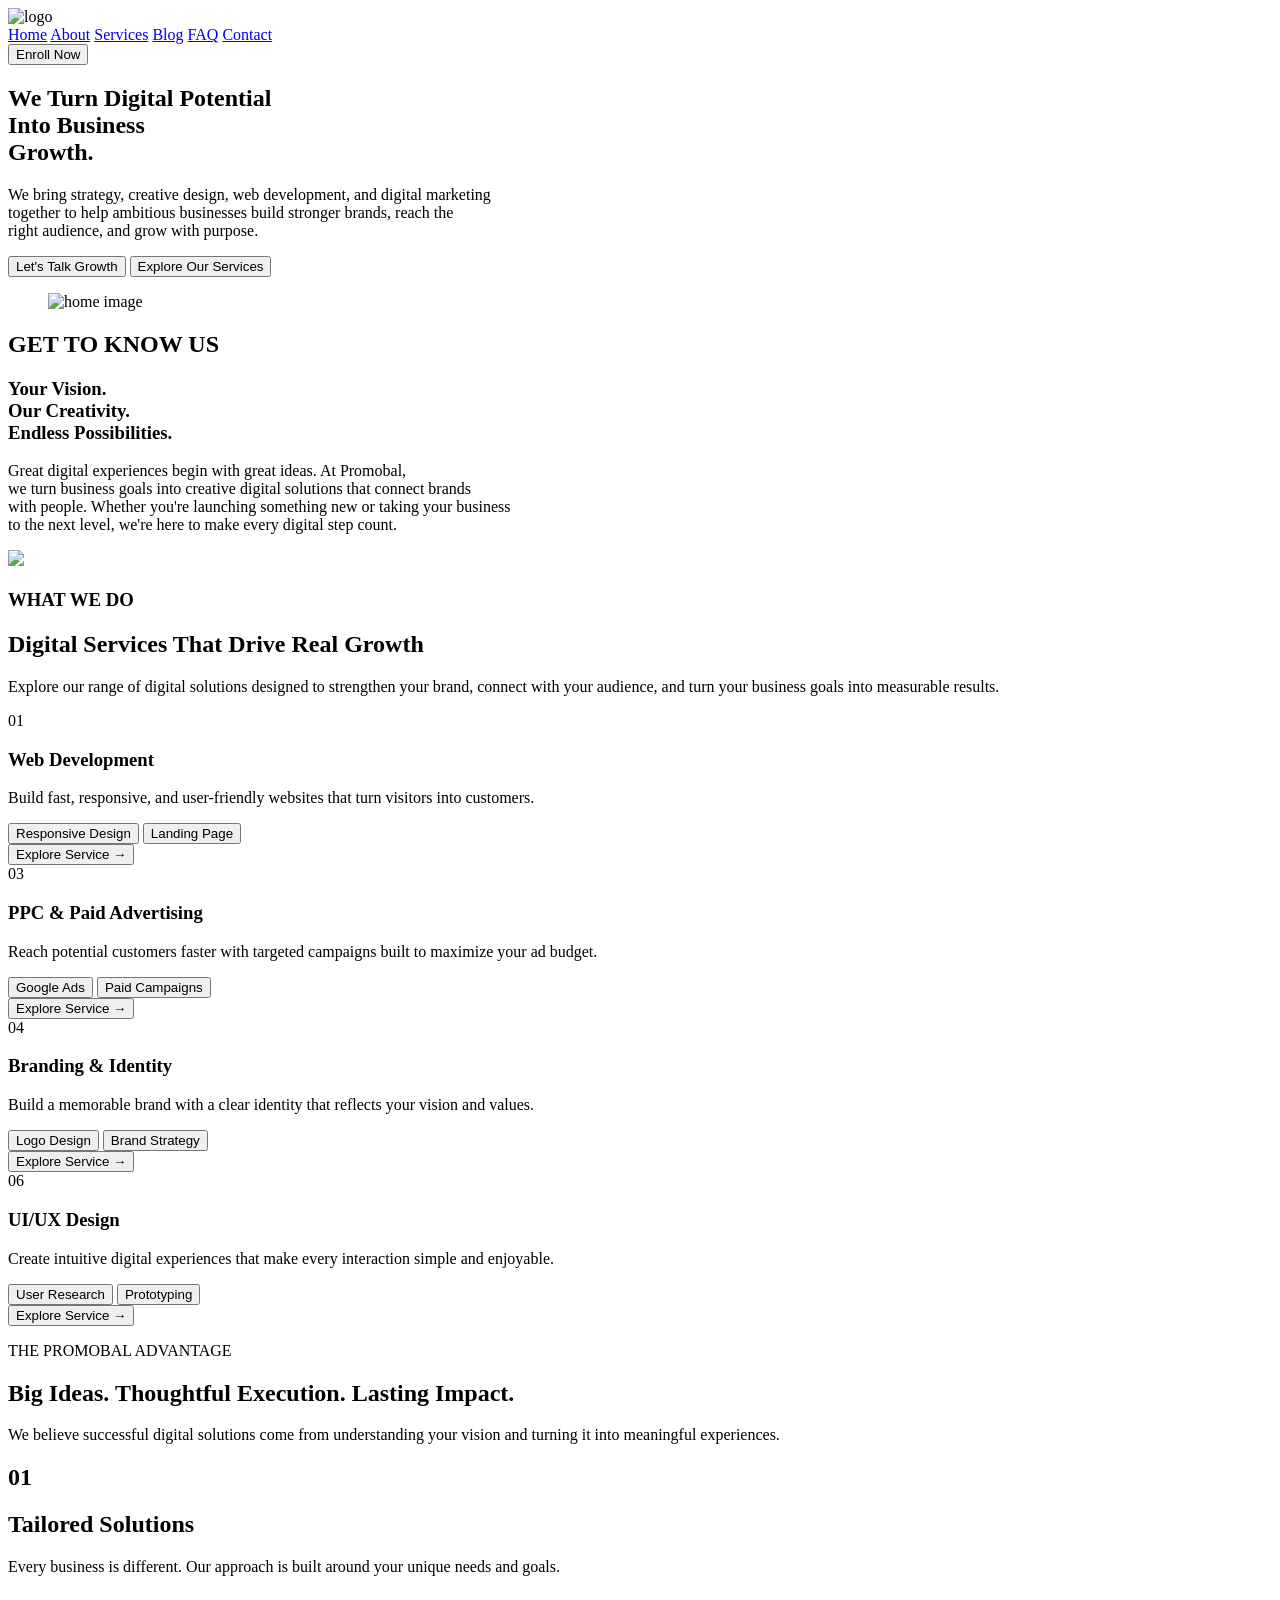
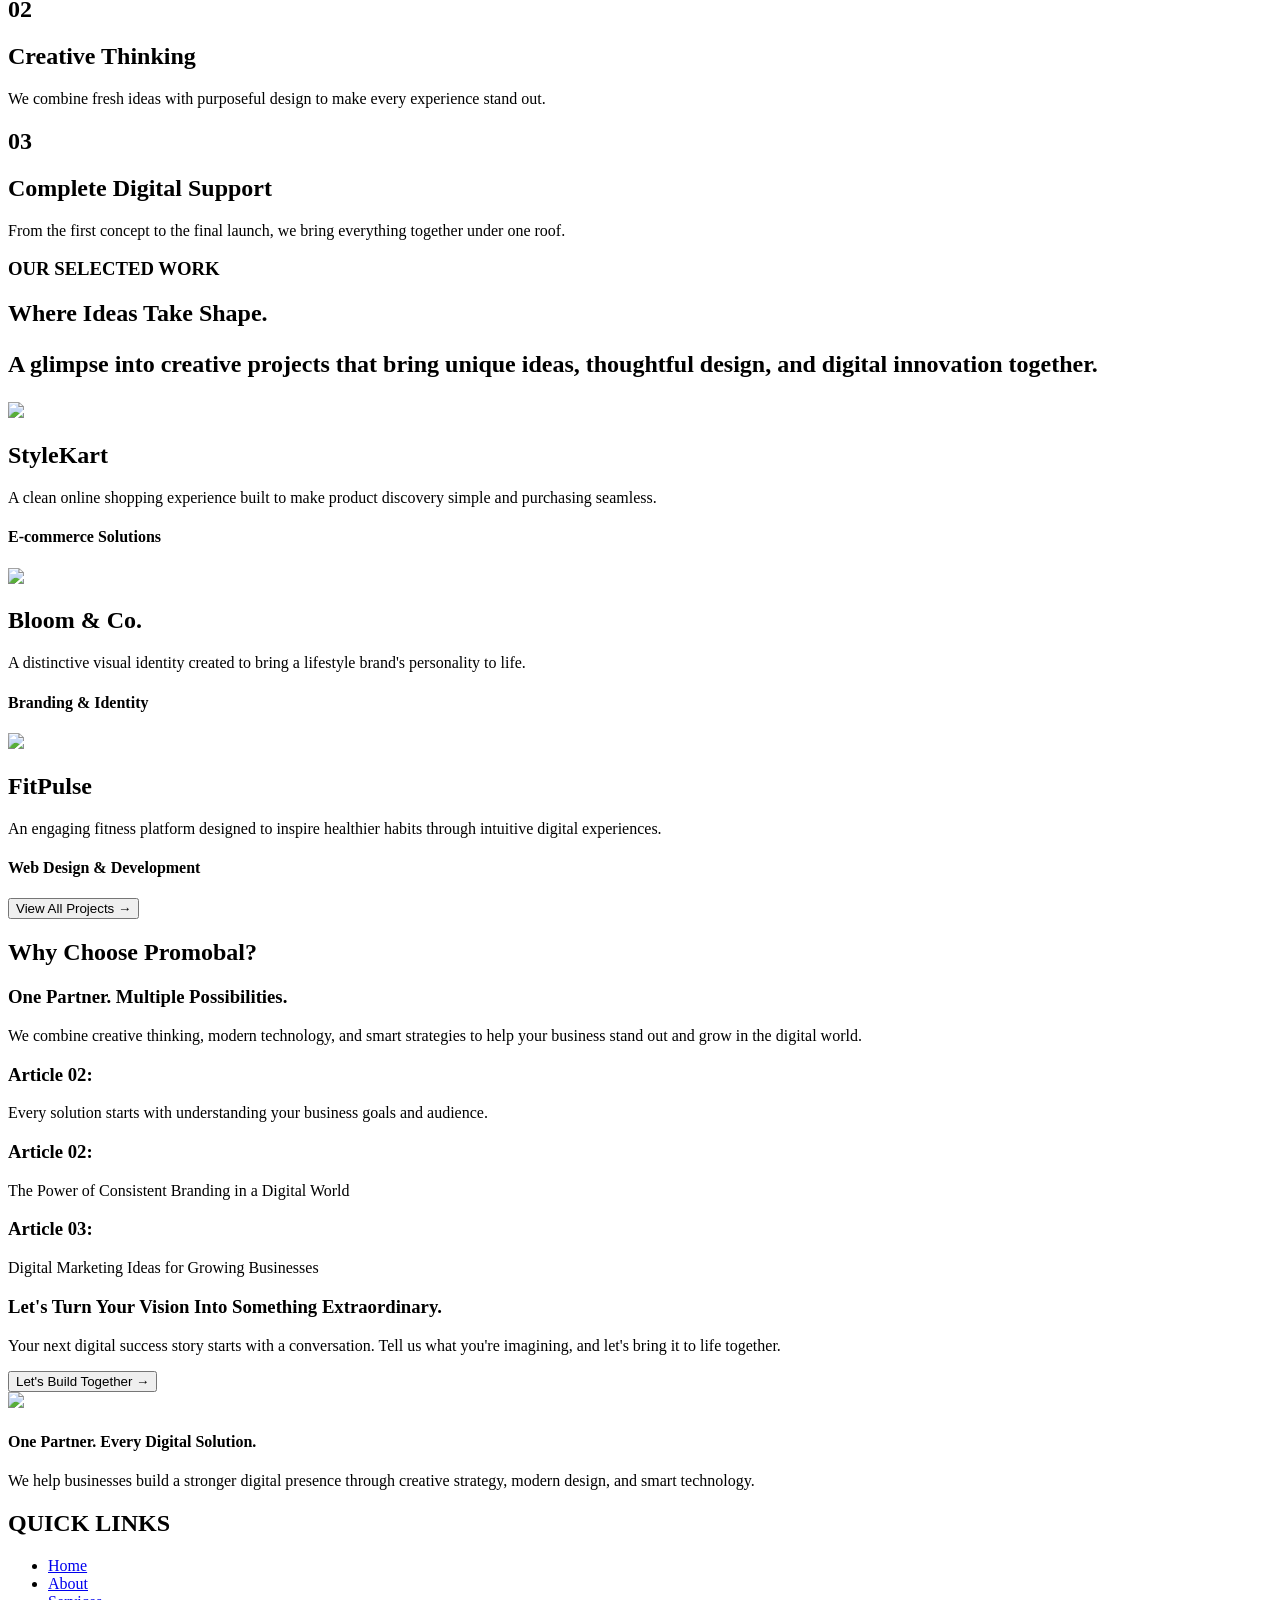
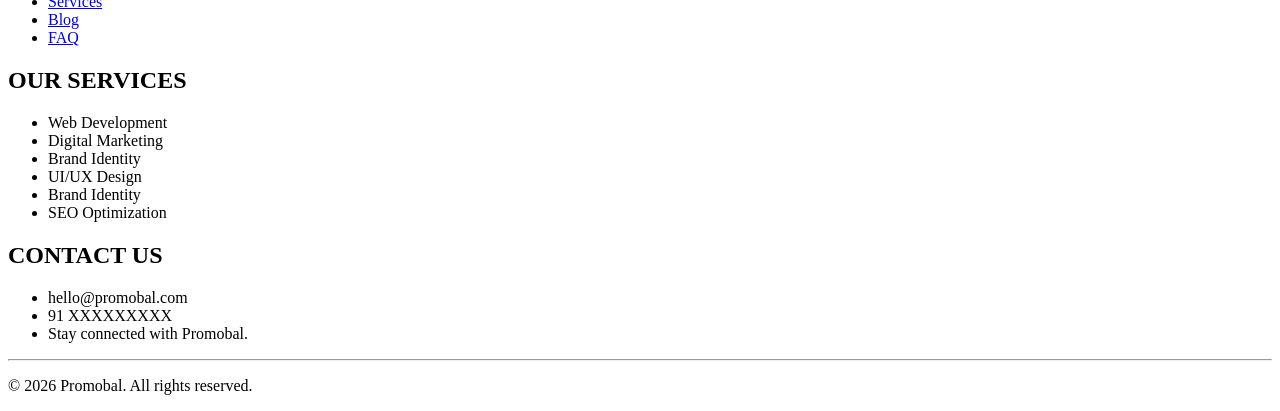
==== index.html @ 460429c2 "Add files via upload Initial commit: Add Promobal website files" ====
<!doctype html>
<html lang="en">
  <head>
    <meta charset="UTF-8" />
    <meta name="viewport" content="width=device-width, initial-scale=1.0" />
    <title>Document</title>
    <link rel="stylesheet" href="responsive.css">
    <script src="https://cdn.jsdelivr.net/npm/@tailwindcss/browser@4"></script>
    <link
      rel="stylesheet"
      href="https://cdnjs.cloudflare.com/ajax/libs/font-awesome/7.3.1/css/all.css"
      integrity="sha512-x9WwyMYBnlXMNQ6kQ/Lyzu1NqIhLQKL5Oq6xByfXuRj7s9CskyCbLv/1IjqzJmXwFXWr0ov6jBV7Qbc0hh9nHg=="
      crossorigin="anonymous"
      referrerpolicy="no-referrer"
    />
  </head>
  <body>
    <main>
      <header  id="navbar" class="bg-white h-[50px] w-full flex justify-between items-center">
        <div class = "ml-20">
          <img
            src="images/logo/logo.jpg.png"
            alt="logo"
            class="h-[60px] w-[130px]"
          />
        </div>
        <div class = "">
          <navbar class = "flex items-center gap-6">
            <a href="index.html">Home</a>
            <a href="about.html">About</a>
            <a href="services.html">Services</a>
            <a href="blog.html">Blog</a>
            <a href="faq.html">FAQ</a>
            <a href="contact.html">Contact</a>
          </navbar>
        </div>

        <div class = "mr-10">
            <button class = "bg-[#101D46] rounded-xl w-[120px] h-[40px] hover:bg-[#b88a3b] hover:scale-105 text-white">Enroll Now</button>
        </div>
      </header>
<!--Hero Section-->
      <section class="">
        <div class = "flex gap-5 max-md:flex-col">
          <div class="">
            <h1 class=" max-md:text-[38px] max-md:ml-5 max-md:pt-10 max-md:break-words font-bold text-[120px] text-[#12224A] pt-25 ml-20 leading-[1]">
              We Turn Digital Potential <br />Into Business<br /><span
                class="bg-gradient-to-r from-[#101D46] via-[#1745C6] to-[#09C8B5] bg-clip-text text-transparent"
                >Growth.</span
              >
            </h1>
            <p class=" max-md:ml-5 max-md:mr-5 ml-20 text-gray-600 text-base mt-5">
              We bring strategy, creative design, web development, and digital
              marketing<br />
              together to help ambitious businesses build stronger brands, reach
              the <br />right audience, and grow with purpose.
            </p>
            <div class="ml-20 mt-10 gap-6 max-md:ml-5 max-md:mr-5 max-md:flex max-md:flex-col max-md:gap-3">
              <button
                class= "bg-[#101D46]  text-white h-[40px] w-[180px] rounded-xl hover:scale-105 hover:shadow-xl "
              >
                Let's Talk Growth
              </button>
              <button class = " max-md:ml-0  ml-4 bg-transparent h-[40px] w-[180px] text-[#101D46] rounded-xl border border-[#09C8B5]    hover:scale-105 hover:shadow-xl">Explore Our Services</button>
            </div>
          </div>
          <div class = "px-6 pr-30 mt-35 max-md:mt-6 max-md:px-5 max-md:pr-5">
            <figure>
              <img
                src="https://i.pinimg.com/736x/f6/3f/6d/f63f6d842209c7a8ea52700ffe1d870a.jpg"
                alt="home image"
                class="max-md:w-full max-md:h-auto max-md:mr-0 w-[600px] h-[500px] mr-10  rounded-xl hover:shadow-xl hover:scale-105 hover:translate-y-2 transition-all duration-300"/>
            </figure>
          </div>
        </div>
      </section>

<!--Who We Are-->
<section class = "mt-15 max-md:px-5">
    <div class = "flex gap-10 max-md:flex-col ">
         <div>
<h2 class =" max-md:ml-0 text-[#087FCE] ml-20 text-center font-bold">GET TO KNOW US</h2>
<h3 class = " max-md:text-3xl max-md:ml-0 text-[#101D46] ml-20 text-center font-semibold text-[72px] leading-tight">Your Vision.<br> <span class = "text-[#09C8B5]">Our Creativity.</span> <br>Endless Possibilities.</h3>
<p class = "text-base max-md:ml-0 max-md:text-sm ml-20 text-center  pt-4">Great digital experiences begin with great ideas. At Promobal,<br> we turn business goals into creative digital solutions that connect brands<br> with people.

Whether you're launching something new or taking your business <br>to the next level, we're here to make every digital step count.</p>
    </div>

    <div>
        <img src ="https://images.openai.com/static-rsc-4/L6-r9sLNPOVF2zTq8EWg3uT8TBFtYZBihLVFrULV7O5nc7it5bF2d6ulaV1invikq3fwrhtUI9Jc_ycbwpDoOaqzzwc_FsbcCmsVm-UYjOVo3IFFkPKpT7TLXO-eXHEjqMX-dUbjQNqBpQIv4btTQnuj5xW-93HFJpiRFKnXy3zyJjTHGUEkO6M3TBYmWQ2X?purpose=fullsize" class = "h-[350px] max-md:w-full max-md:h-auto w-[600px] hover:rotate-2 object-contain object-cover">
    </div>
    </div>
   
</section>
      
     <!--Services Section-->
    <section class = " mt-[30px]">
      <div>
          <h3 class = "text-[#087FCE] text-center">WHAT WE DO</h3>
        <h2 class = " max-md:text-3xl max-md:px-5 text-center text-[60px] font-semibold text-[#101D46]">Digital Services That Drive Real Growth</h2>
        <P class = "text-center text-gray-600">Explore our range of digital solutions designed to strengthen your brand, connect with your audience, and turn your business goals into measurable results.</P>
        </div>
      <div class= "grid grid-cols-4 justify-center mt-15 ml-20
            max-md:grid-cols-1
            max-md:ml-0
            max-md:px-5
            max-md:gap-5
            max-md:w-full">
        
        <div 
          class="bg-white border border-[#087FCE] h-[300px] w-[300px] rounded-lg hover:scale-105 hover:shadow-xl hover:translate-y-2 transition-all duration-300 max-md:w-full max-md:min-w-0 max-md:h-auto max-md:min-h-[300px] "
        >
          
          <div
            class="bg-sky-100 text-center rounded-xl items-center w-11 h-11 ml-4 text-2xl mt-3"
          >
            01
          </div>
          <h3 class="ml-4 mt-3 text-[#0A173D] font-semibold text-2xl">
            Web Development
          </h3>
          <p class="text-slate-600 text-base leading-relaxed ml-4 mt-3">
            Build fast, responsive, and user-friendly websites that turn
            visitors into customers.
          </p>
          <div class="flex flex-wrap gap-3 pt-4 ml-4 mr-4">
            <button class="bg-sky-100 rounded-xl text-base text-black">
              Responsive Design
            </button>
            <button class="bg-sky-100 rounded-xl text-black">
              Landing Page
            </button>
          </div>

          <button class="text-[#2563EB] mt-6 ml-4">Explore Service →</button>
        </div>

        <div
          class="bg-white border border-[#087FCE] h-[300px] w-[300px] rounded-lg hover:scale-105 hover:shadow-xl hover:translate-y-2 transition-all duration-300 max-md:w-full max-md:min-w-0 max-md:h-auto max-md:min-h-[300px]"
        >
          
          <div
            class="bg-sky-100 text-center rounded-xl items-center w-11 h-11 ml-4 text-2xl mt-3"
          >
            03
          </div>
          <h3 class="ml-4 mt-3 text-[#0A173D] font-semibold text-2xl">
            PPC & Paid Advertising
          </h3>
          <p class="text-slate-600 text-base leading-relaxed ml-4 mt-3">
            Reach potential customers faster with targeted campaigns built to
            maximize your ad budget.
          </p>
          <div class="flex flex-wrap gap-3 pt-4 ml-4 mr-4">
            <button class="bg-sky-100 rounded-xl text-base text-black">
              Google Ads
            </button>
            <button class="bg-sky-100 rounded-xl text-black">
              Paid Campaigns
            </button>
          </div>

          <button class="text-[#2563EB] mt-6 ml-4">Explore Service →</button>
        </div>

        <div
          class="bg-white border border-[#087FCE] h-[300px] w-[300px] rounded-lg hover:scale-105 hover:shadow-xl hover:translate-y-2 transition-all duration-300 max-md:w-full max-md:w-full max-md:min-w-0 max-md:h-auto max-md:min-h-[300px]"
        >
          
          <div
            class="bg-sky-100 text-center rounded-xl items-center w-11 h-11 ml-4 text-2xl mt-3"
          >
            04
          </div>
          <h3 class="ml-4 mt-3 text-[#0A173D] font-semibold text-2xl">Branding & Identity</h3>
          <p class="text-slate-600 text-base leading-relaxed ml-4 mt-3">Build a memorable brand with a clear identity that reflects your vision and values.</p>
          <div class="flex flex-wrap gap-3 pt-4 ml-4 mr-4">
            <button class="bg-sky-100 rounded-xl text-base text-black">Logo Design</button>
            <button class="bg-sky-100 rounded-xl text-black">Brand Strategy</button>
          </div>

          <button class="text-[#2563EB] mt-6 ml-4">Explore Service →</button>
        </div>

        <div
          class="bg-white border border-[#087FCE] h-[300px] w-[300px] rounded-lg hover:scale-105 hover:shadow-xl hover:translate-y-2 transition-all duration-300 max-md:w-full max-md:w-full max-md:min-w-0 max-md:h-auto max-md:min-h-[300px]"
        >
         
          <div
            class="bg-sky-100 text-center rounded-xl items-center w-11 h-11 ml-4 text-2xl mt-3"
          >
            06
          </div>
          <h3 class="ml-4 mt-3 text-[#0A173D] font-semibold text-2xl">UI/UX Design</h3>
          <p class="text-slate-600 text-base leading-relaxed ml-4 mt-3">Create intuitive digital experiences that make every interaction simple and enjoyable.</p>
          <div class="flex flex-wrap gap-3 pt-4 ml-4 mr-4">
            <button class="bg-sky-100 rounded-xl text-base text-black">User Research</button>
            <button class="bg-sky-100 rounded-xl text-black">Prototyping</button>
          </div>

          <button class="text-[#2563EB] mt-6 ml-4">Explore Service →</button>
        </div>


      </div>
    </section>


    <!--Why promobal with us-->
<section class = "bg-sky-100 mt-15">
  <div >
<div>
  <P class = "text-center text-[#087FCE] pt-3 font-bold">THE PROMOBAL ADVANTAGE</P>
  <h2 class = "text-center font-normal text-[#101D46] text-[40px]">Big Ideas. Thoughtful Execution. Lasting Impact.</h2>
  <P class = "text-center text-base text-slate-600 pt-3">We believe successful digital solutions come from understanding your vision and turning it into meaningful experiences.</P>
</div>
<div class ="flex gap-6 justify-center pt-10 pb-10 max-md:flex-col max-md:items-center max-md:px-5">

    <div class = "bg-[#101D46] h-[220px] w-[360px]  rounded-xl hover:scale-105 hover:shadow-xl  hover:transition-all duration-300 max-md:ml-5 max-md:mr-5 max-md:flex max-md:flex-col max-md:gap-3">
<h1 class = "text-[#09C8B5] font-bold text-4xl ml-7 pt-4">01</h1>
      <h2 class = "font-semibold text-white text-3xl pt-2 ml-7">Tailored Solutions</h2>
      <P class = "text-slate-300 ml-7 pt-3 text-base">Every business is different. Our approach is built around your unique needs and goals.</P>
    </div>

      <div class = "bg-[#101D46] h-[220px] w-[360px]  rounded-xl hover:scale-105 hover:shadow-xl  hover:transition-all duration-300 max-md:ml-5 max-md:mr-5 max-md:flex max-md:flex-col max-md:gap-3">
<h1 class = "text-[#09C8B5] font-bold text-4xl ml-7 pt-4">02</h1>
      <h2 class = "font-semibold text-white text-3xl pt-2 ml-7">Creative Thinking
</h2>
      <P class = "text-slate-300 ml-7 pt-3 text-base">We combine fresh ideas with purposeful design to make every experience stand out.</P>
    </div>

      <div class = "bg-[#101D46] h-[220px] w-[360px]  rounded-xl hover:scale-105 hover:shadow-xl  hover:transition-all duration-300 max-md:ml-5 max-md:mr-5 max-md:flex max-md:flex-col max-md:gap-3 ">
<h1 class = "text-[#09C8B5] font-bold text-4xl ml-7 pt-4">03</h1>
      <h2 class = "font-semibold text-white text-3xl pt-2 ml-7">Complete Digital Support</h2>
      <P class = "text-slate-300 ml-7 pt-3 text-base">From the first concept to the final launch, we bring everything together under one roof.</P>
    </div>

     
</div>

  </div>
</section>

   <!--Portfolio-->
        <section class = "mt-20 ">
          <div>
            <h3 class ="text-[#087FCE] text-center">OUR SELECTED WORK</h3>
<h2 class ="text-[#101D46] text-[40px] font-normal text-center max-md:text-3xl max-md:px-5">Where Ideas Take Shape.</h>
<P class = " text-slate-600 text-base">A glimpse into creative projects that bring unique ideas, thoughtful design, and digital innovation together.</P>
          </div>

          <div class = "flex gap-10 mt-10 justify-center max-md:flex-col max-md:items-center max-md:px-5">

            <div class = " max-md:w-full max-md:h-auto max-md:pb-5 w-[300px] h-[480px] bg-[#F2F9FF] rounded-xl hover:scale-105 hover:translate-y-2 hover:shadow-xl hover:transition-all duration-300">
<img src = "https://i.pinimg.com/736x/06/6f/7b/066f7bf290f8e337624c415a87b8ca7c.jpg" class ="w-[98%] self-center h-[270px] max-md:w-full max-md:object-cover">
<h2 class = "font-bold text-3xl ml-4 mt-3">StyleKart </h2>
<P class = "text-slate-800 text-base ml-4 mt-2">A clean online shopping experience built to make product discovery simple and purchasing seamless.</P>
<h4 class ="text-[#087FCE] ml-4 mt-2">E-commerce Solutions </h4>
            </div>

            
            <div class = " max-md:w-full max-md:h-auto max-md:pb-5 w-[300px] h-[480px] bg-[#F2F9FF] rounded-xl hover:scale-105 hover:translate-y-2 hover:shadow-xl hover:transition-all duration-300 ">
<img src = "https://i.pinimg.com/736x/cc/e8/b1/cce8b1f5b8152acfa351eb7a4a5f1de0.jpg" class ="w-[98%] self-center h-[270px] max-md:w-full max-md:object-cover">
<h2 class = "font-bold  text-3xl ml-4 mt-3">Bloom & Co. </h2>
<P class = "text-slate-800 text-base ml-4 mt-2">A distinctive visual identity created to bring a lifestyle brand's personality to life.</P>
<h4 class ="text-[#087FCE] ml-4 mt-2">Branding & Identity</h4>
            </div>

            
            <div class = " max-md:w-full max-md:h-auto max-md:pb-5 w-[300px] h-[480px] bg-[#F2F9FF] rounded-xl hover:scale-105 hover:translate-y-2 hover:shadow-xl hover:transition-all duration-300">
<img src = "https://i.pinimg.com/736x/4d/c4/6d/4dc46d4b3dd1cd8c952646f09e7aed79.jpg" class ="w-[98%] self-center h-[270px] max-md:w-full max-md:object-cover">
<h2 class = "font-bold text-[#101D46] text-3xl ml-4 mt-3"> FitPulse</h2>
<P class = "text-slate-800 text-base  ml-4 mt-2">An engaging fitness platform designed to inspire healthier habits through intuitive digital experiences.</P>
<h4 class ="text-[#087FCE]  ml-4 mt-2">Web Design & Development</h4>
            </div>
          </div>
          <div class = "flex justify-center mt-9">
  <button class = "w-[150px] h-[30px] bg-[#101D46] text-white rounded-xl cursor-pointer hover:scale-105">View All Projects →</button>
</div>
        </section>

<!--Article-->
<section class = "mt-15">
    <h2 class = "max-md:w-full max-md:h-auto max-md:min-h-[170px] max-md:pb-4 text-center font-bold text-[48px] text-[#101D46]">Why Choose Promobal?</h2>
    <H3 class = " max-md:w-full max-md:h-auto max-md:min-h-[170px] max-md:pb-4 text-center font-normal text-[50px] text-[#087FCE ]">One Partner. Multiple Possibilities.</H3>
    <p class ="text-center text-slate-600 text-base ">We combine creative thinking, modern technology, and smart strategies to help your business stand out and grow in the digital world.</p>
    <div class = "flex gap-6 max-md:flex-col max-md:items-center max-md:px-5 justify-center mt-10 pb-10" >

     <div
          class="bg-white border border-[#087FCE] h-[170px] w-[250px] rounded-lg hover:scale-105 hover:shadow-xl hover:translate-y-2 transition-all duration-300 max-md:w-full max-md:h-auto max-md:min-h-[170px] max-md:pb-4">
          
          
          <h3 class="ml-4 mt-3 text-[#09C8B5] font-bold text-2xl">
            Article 02: 
          </h3>
          <p class="text-slate-600 text-base leading-relaxed ml-4 mt-3">
            Every solution starts with understanding your business goals and audience.
          </p>
          
        </div>

 <div
          class="bg-white border border-[#087FCE] h-[170px] w-[250px] rounded-lg hover:scale-105 hover:shadow-xl hover:translate-y-2 transition-all duration-300 max-md:w-full max-md:h-auto max-md:min-h-[170px] max-md:pb-4">
         
          <h3 class="ml-4 mt-3 text-[#09C8B5] font-bold text-2xl">
            Article 02: 
          </h3>
          <p class="text-slate-600 text-base leading-relaxed ml-4 mt-3">
            The Power of Consistent Branding in a Digital World
          </p>
          
          
        </div>

<div
          class="bg-white border border-[#087FCE] h-[170px] w-[250px] rounded-lg hover:scale-105 hover:shadow-xl hover:translate-y-2 transition-all duration-300 max-md:w-full max-md:h-auto max-md:min-h-[170px] max-md:pb-4">
          
          <h3 class="ml-4 mt-3 text-[#09C8B5] font-bold text-2xl">
             Article 03: 
          </h3>
          <p class="text-slate-600 text-base leading-relaxed ml-4 mt-3">
            Digital Marketing Ideas for Growing Businesses
          </p>
          

          
        </div>



        </div>
</section>
   

   <!--Call to Action-->
        <section  id="cta" class = "bg-[#101D46] mt-">
          
          <h3 class = " text-center text-semibold text-white text-[44px]">Let's Turn Your Vision Into Something Extraordinary.</h3>
          <P class = "text-slate-200 text-center text-base">Your next digital success story starts with a conversation. Tell us what you're imagining, and let's bring it to life together.</P>
          <div class = "flex justify-center">
            <button class ="  bg-[#09C8B5] rounded-xl hover:scale-105  hover:shadow-xl text-[#101D46] mt-8 h-[35px] w-[200px]">Let's Build Together →</button>
          </div>
          
        </section>

        <!--Footer-->
        <footer id="footer" class = "bg-[#101D46]">
          <div>
            <img src ="images/Promobal Digital Growth Logo.png" class = "w-[150px] h-[80px] ml-54">
            <h4 class ="text-[#09C8B5] text-[20px] ml-60">One Partner. Every Digital Solution.</h4>
            <P class = "text-base text-slate-200 max-w-2xl ml-60">We help businesses build a stronger digital presence through creative strategy, modern design, and smart technology.</P>
          </div>
<div class = "flex gap-20 justify-between pt-8 max-w-6xl mx-auto px-4">

          <div>
            <h2 class = "text-white text-[20px]">QUICK LINKS</h2>
            <div class ="grid grid-col text-slate-400">
              <navbar class=>
             <ul>
              <li> <a href="index.html">Home</a></li>
              <li><a href="about.html">About</a></li>
              <li><a href="services.html">Services</a></li>
              <li><a href="blog.html">Blog</a></li>
              <li><a href="faq.html">FAQ</a></li>
             </ul>   
          
        </navbar>
            </div>
            
          </div>

          <div>
            <h2 class ="text-white text-[20px]">
              OUR SERVICES
            </h2>
            <ul class = "text-slate-400">
              <li>Web Development</li>
               <li>Digital Marketing</li>
                <li>Brand Identity</li>
                 <li>UI/UX Design</li>
                  <li>Brand Identity</li>
                  <li>SEO Optimization</li>
            </ul>
          </div>
<div>
  <h2 class  ="text-white text-[20px]">CONTACT US</h2>
  <ul class ="text-slate-400">
    <li>hello@promobal.com</li>
     <li>91 XXXXXXXXX</li>
      <li>Stay connected with Promobal.</li>
  </ul>
  <div class = "text-white gap-4 mt-2 text-xl ">
    <i class="fa-brands fa-linkedin-in"></i>
    <i class="fa-brands fa-whatsapp"></i>
    <i class="fa-brands fa-square-facebook"></i>
  </div>
</div>
          </div>

        <hr class ="mt-3 border border-white">
        <p class = "text-center text-white pt-4">© 2026 Promobal. All rights reserved.</p>
      </footer>
      </section>
    </main>
  </body>
</html>
---- responsive.css ----
@media (max-width: 767px) {

  #navbar {
    height: auto;
    flex-direction: column;
    padding: 16px;
    gap: 12px;
  }

  #navbar > div {
    margin-left: 0;
    margin-right: 0;
  }

  #navbar navbar {
    display: flex;
    flex-wrap: wrap;
    justify-content: center;
    gap: 12px;
  }

  #navbar img {
    max-width: 130px;
    height: auto;
  }
}

@media (max-width: 767px) {

  #cta {
    padding: 30px 20px;
    text-align: center;
  }

  #cta h3 {
    font-size: 28px;
    line-height: 1.3;
  }

  #cta p {
    font-size: 15px;
    margin-top: 12px;
  }
}

@media (max-width: 767px) {

  #footer {
    padding: 25px 20px;
  }

  #footer > div {
    margin: 0;
  }

  #footer > div:nth-of-type(2) {
    flex-direction: column;
    gap: 25px;
    padding: 20px 0;
  }

  #footer img {
    margin-left: 0;
    max-width: 150px;
    height: auto;
  }

  #footer h4,
  #footer p {
    margin-left: 0;
  }

  #footer p {
    line-height: 1.6;
  }
}
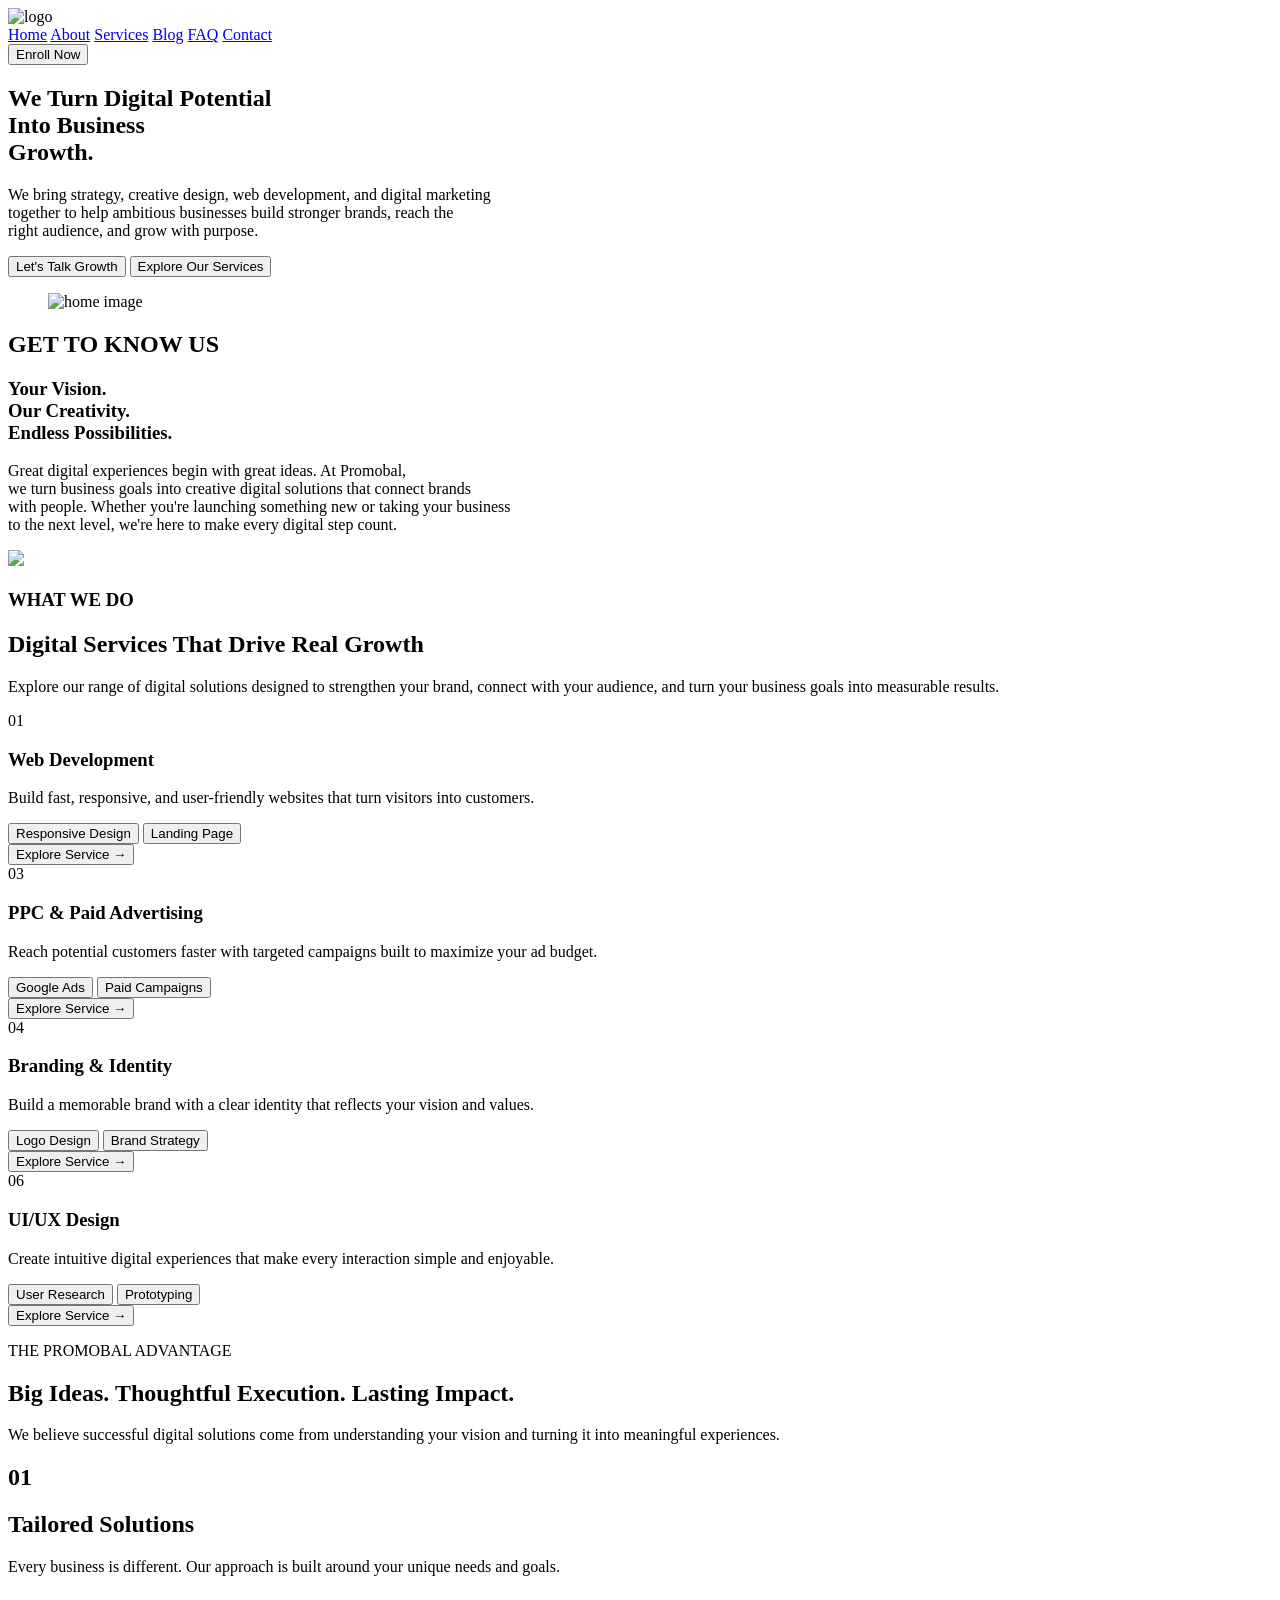
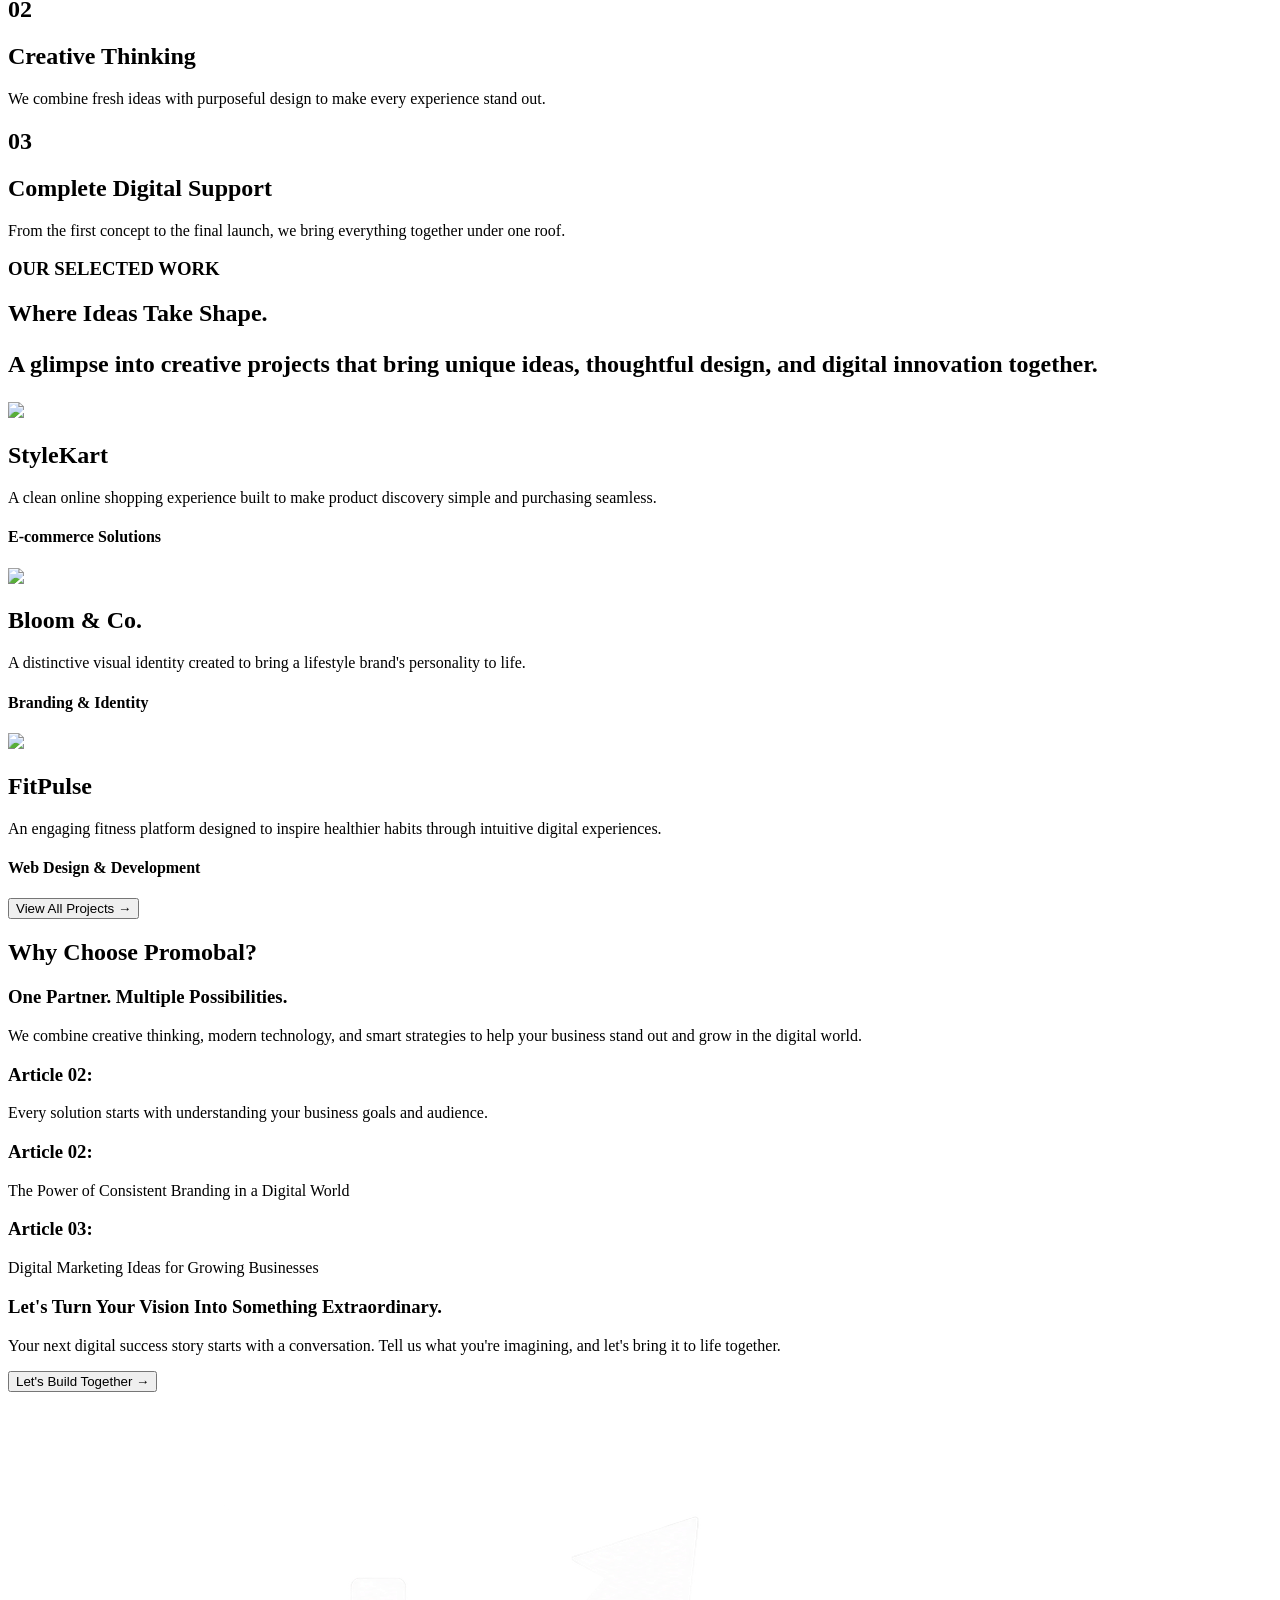
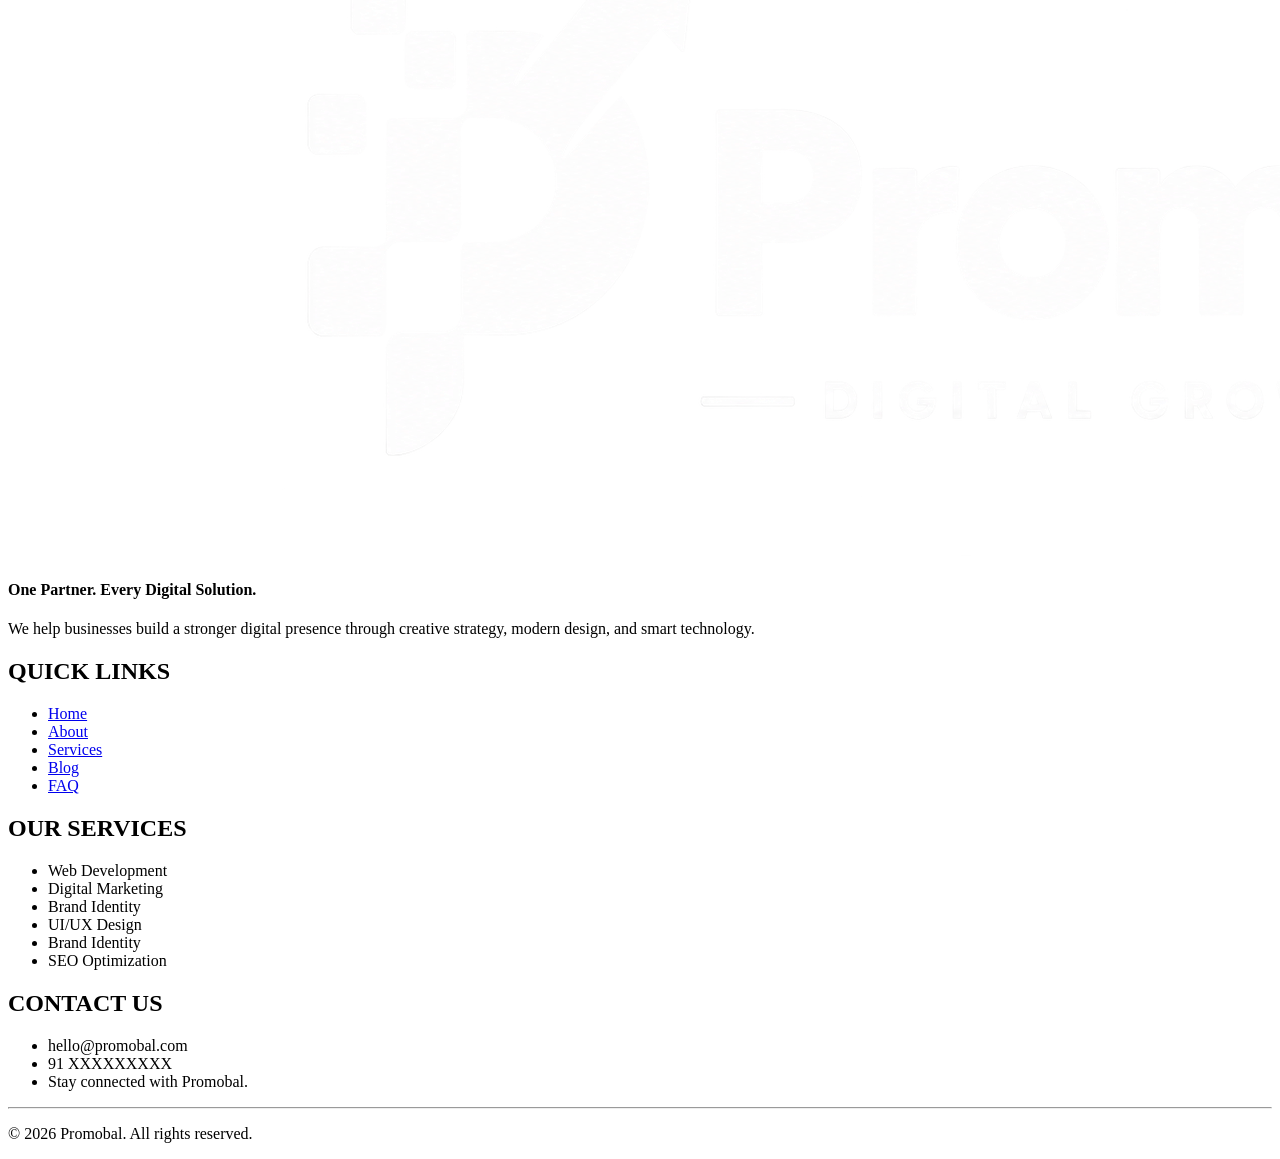
==== commit d3f90658: "Update print statement from 'Hello' to 'Goodbye'" ====
--- a/index.html
+++ b/index.html
@@ -346,7 +346,7 @@
         <!--Footer-->
         <footer id="footer" class = "bg-[#101D46]">
           <div>
-            <img src ="images/Promobal Digital Growth Logo.png" class = "w-[150px] h-[80px] ml-54">
+            <img src ="WHITE.png" class = "w-[150px] h-[80px] ml-54">
             <h4 class ="text-[#09C8B5] text-[20px] ml-60">One Partner. Every Digital Solution.</h4>
             <P class = "text-base text-slate-200 max-w-2xl ml-60">We help businesses build a stronger digital presence through creative strategy, modern design, and smart technology.</P>
           </div>
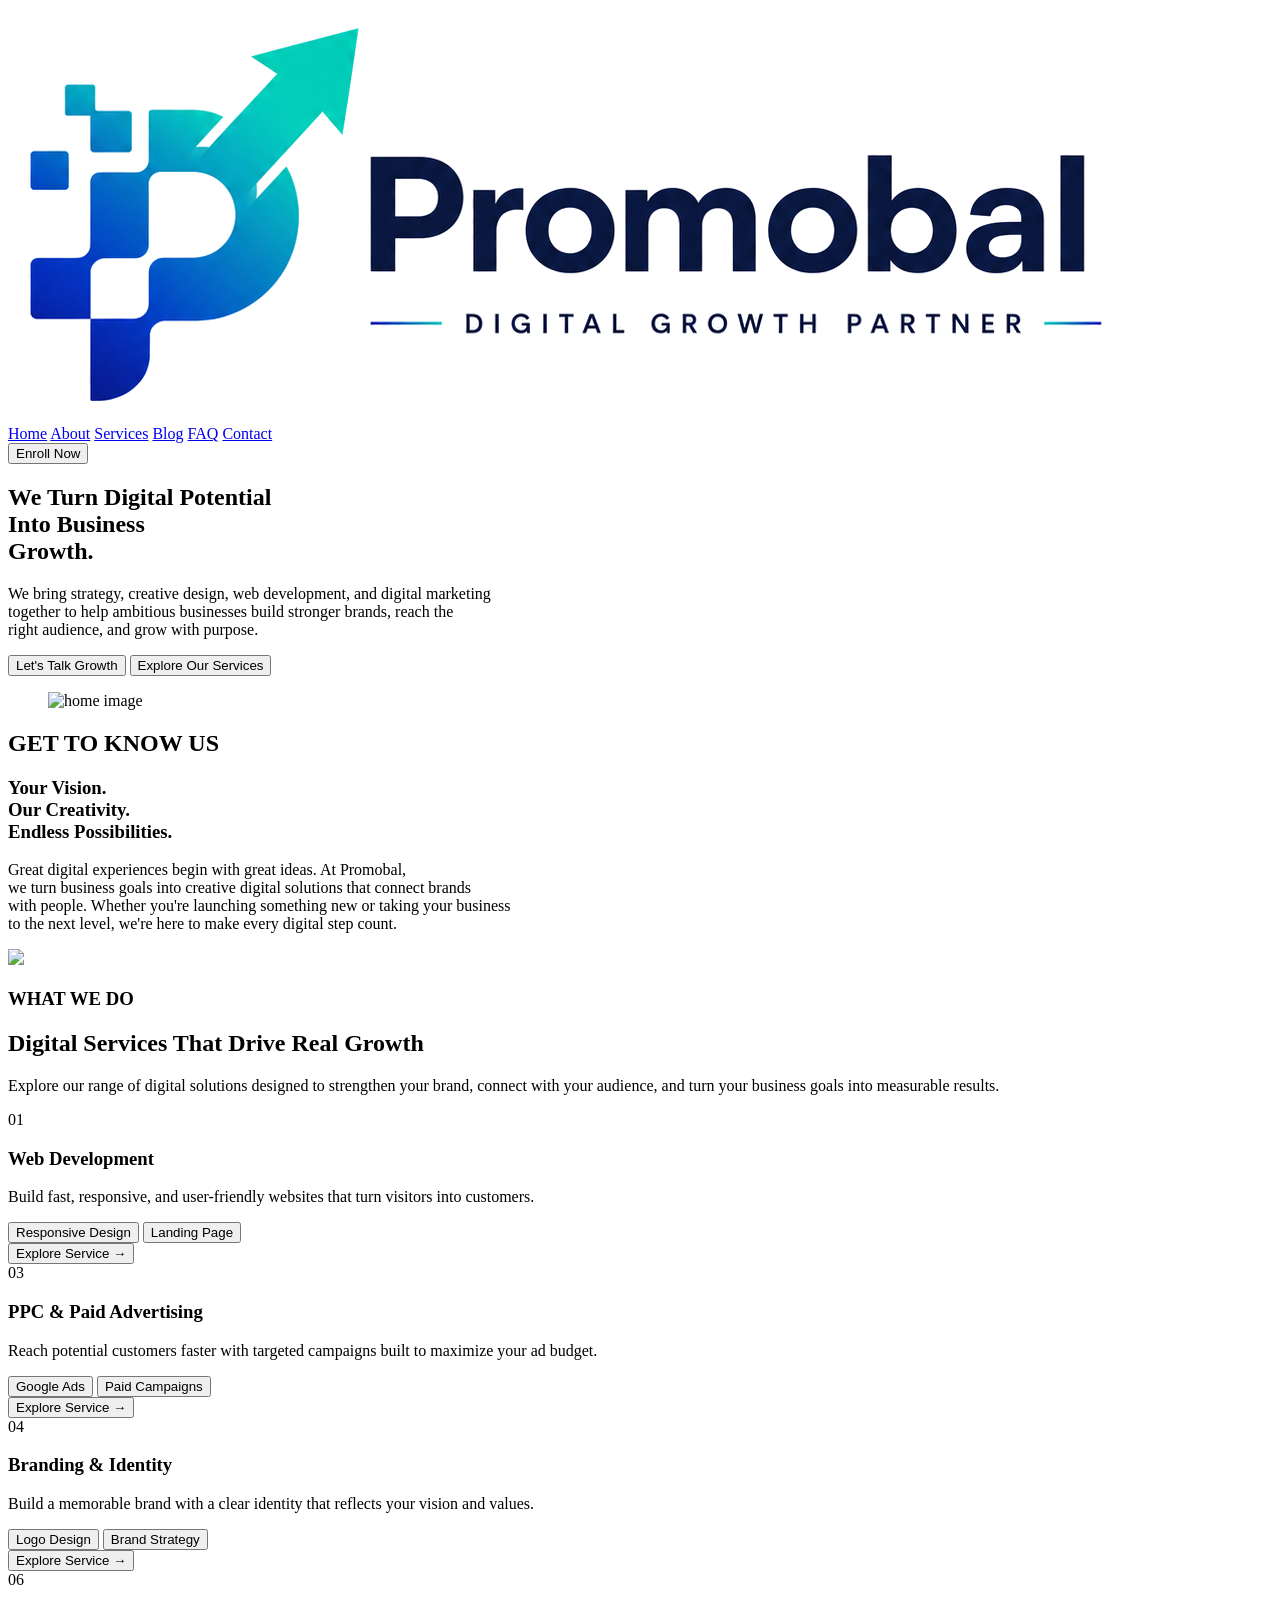
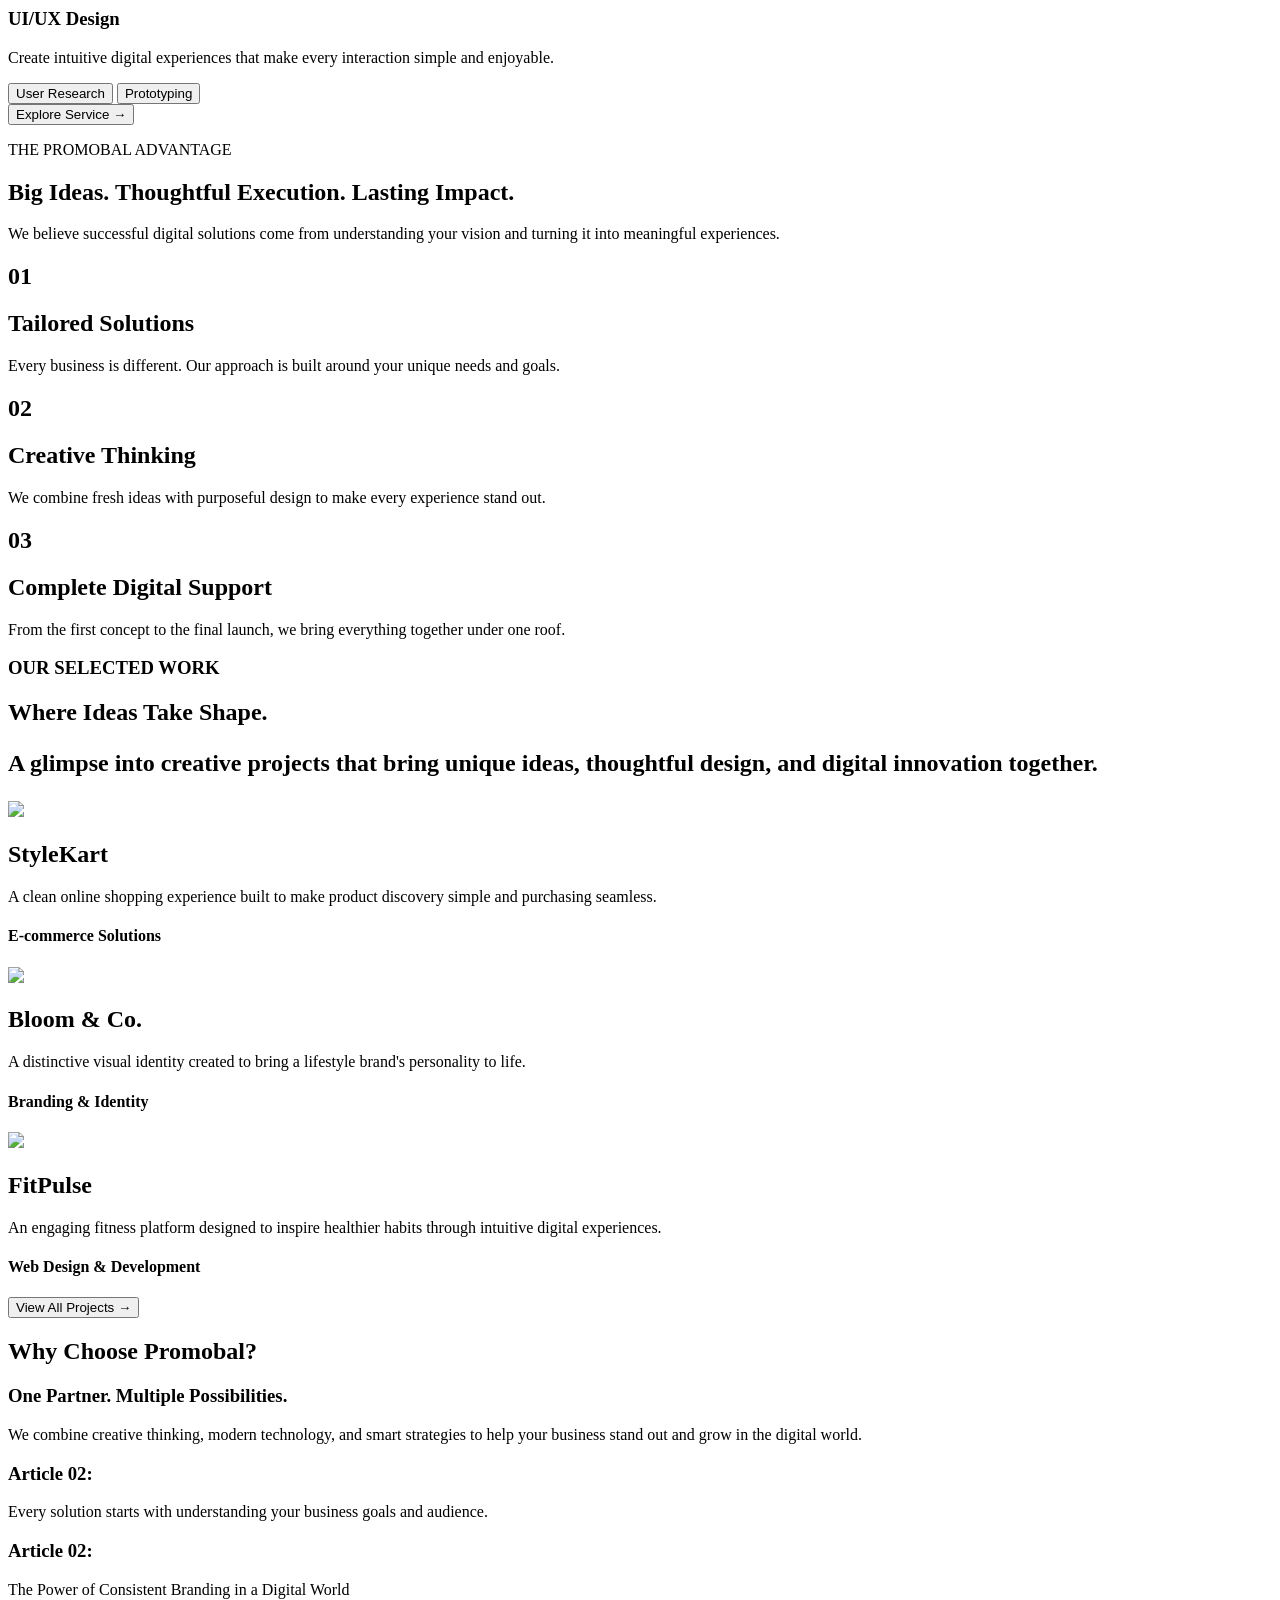
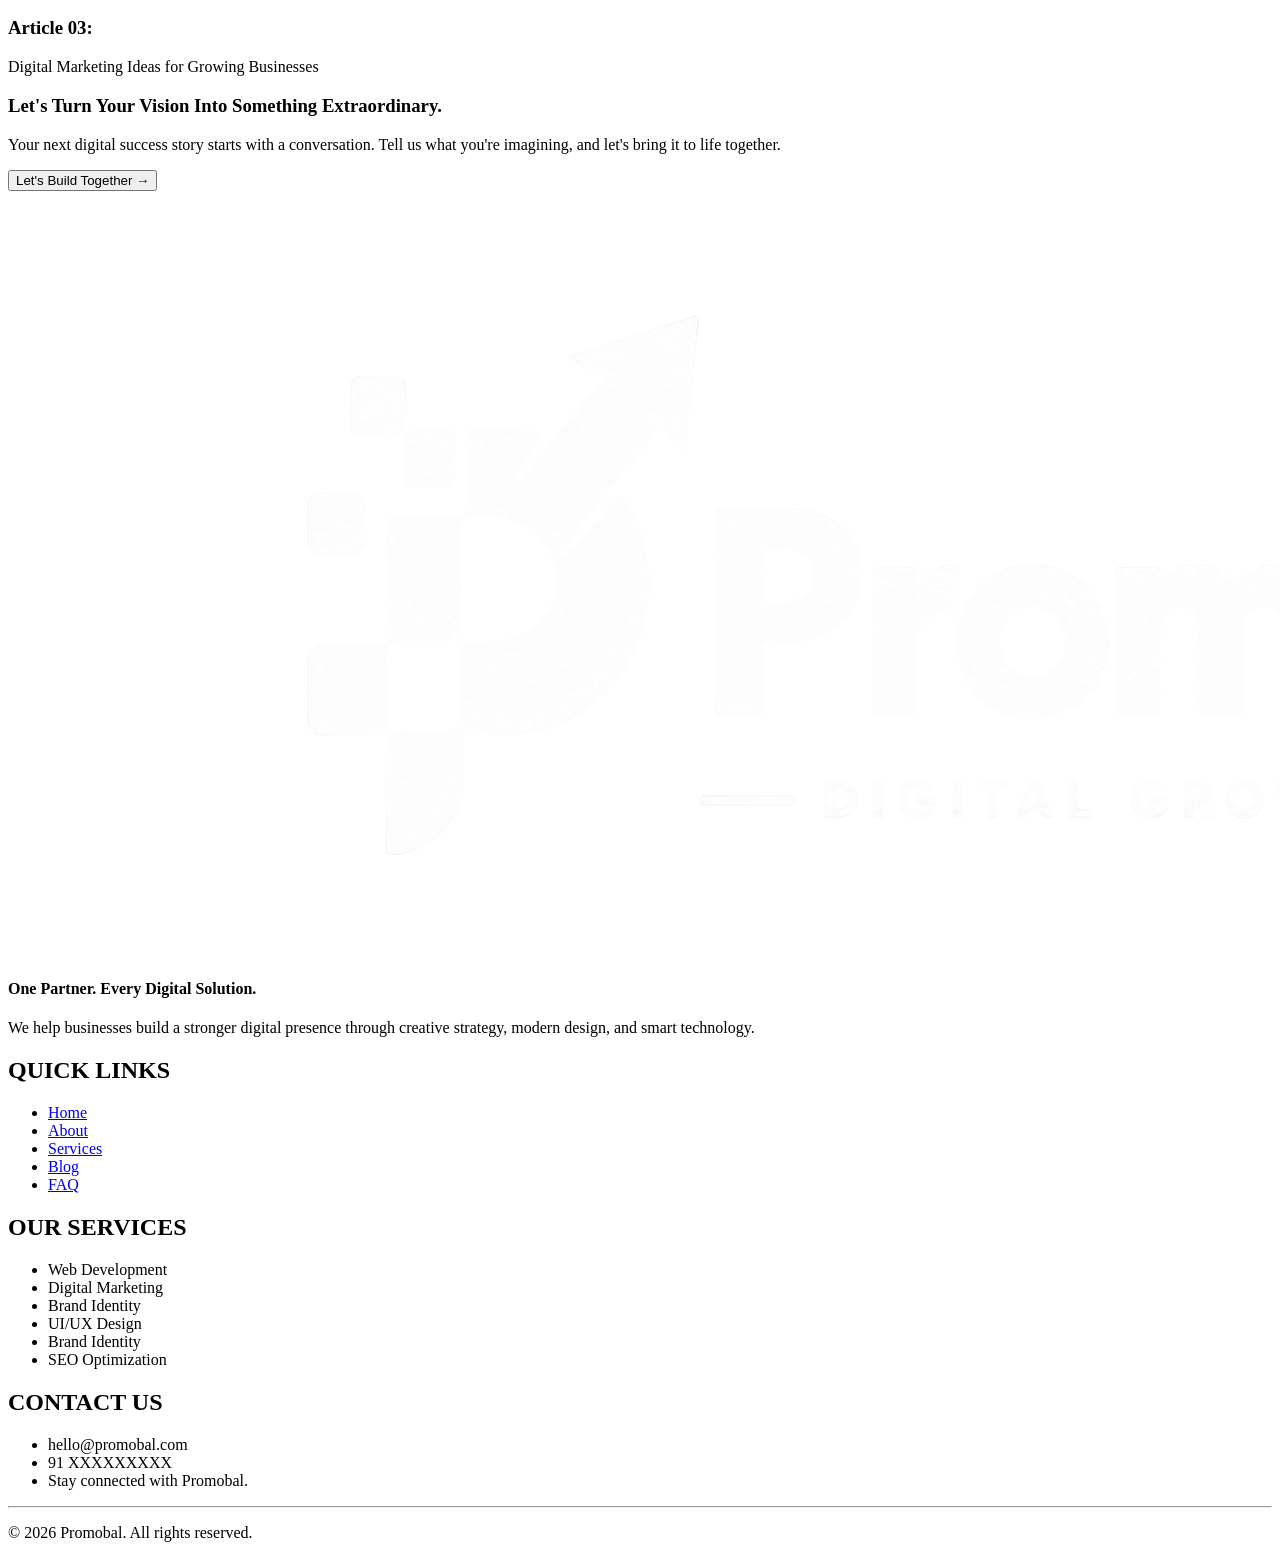
==== commit af83b1c3: "Update index.html" ====
--- a/index.html
+++ b/index.html
@@ -19,7 +19,7 @@
       <header  id="navbar" class="bg-white h-[50px] w-full flex justify-between items-center">
         <div class = "ml-20">
           <img
-            src="images/logo/logo.jpg.png"
+            src="logo.jpg.png"
             alt="logo"
             class="h-[60px] w-[130px]"
           />
